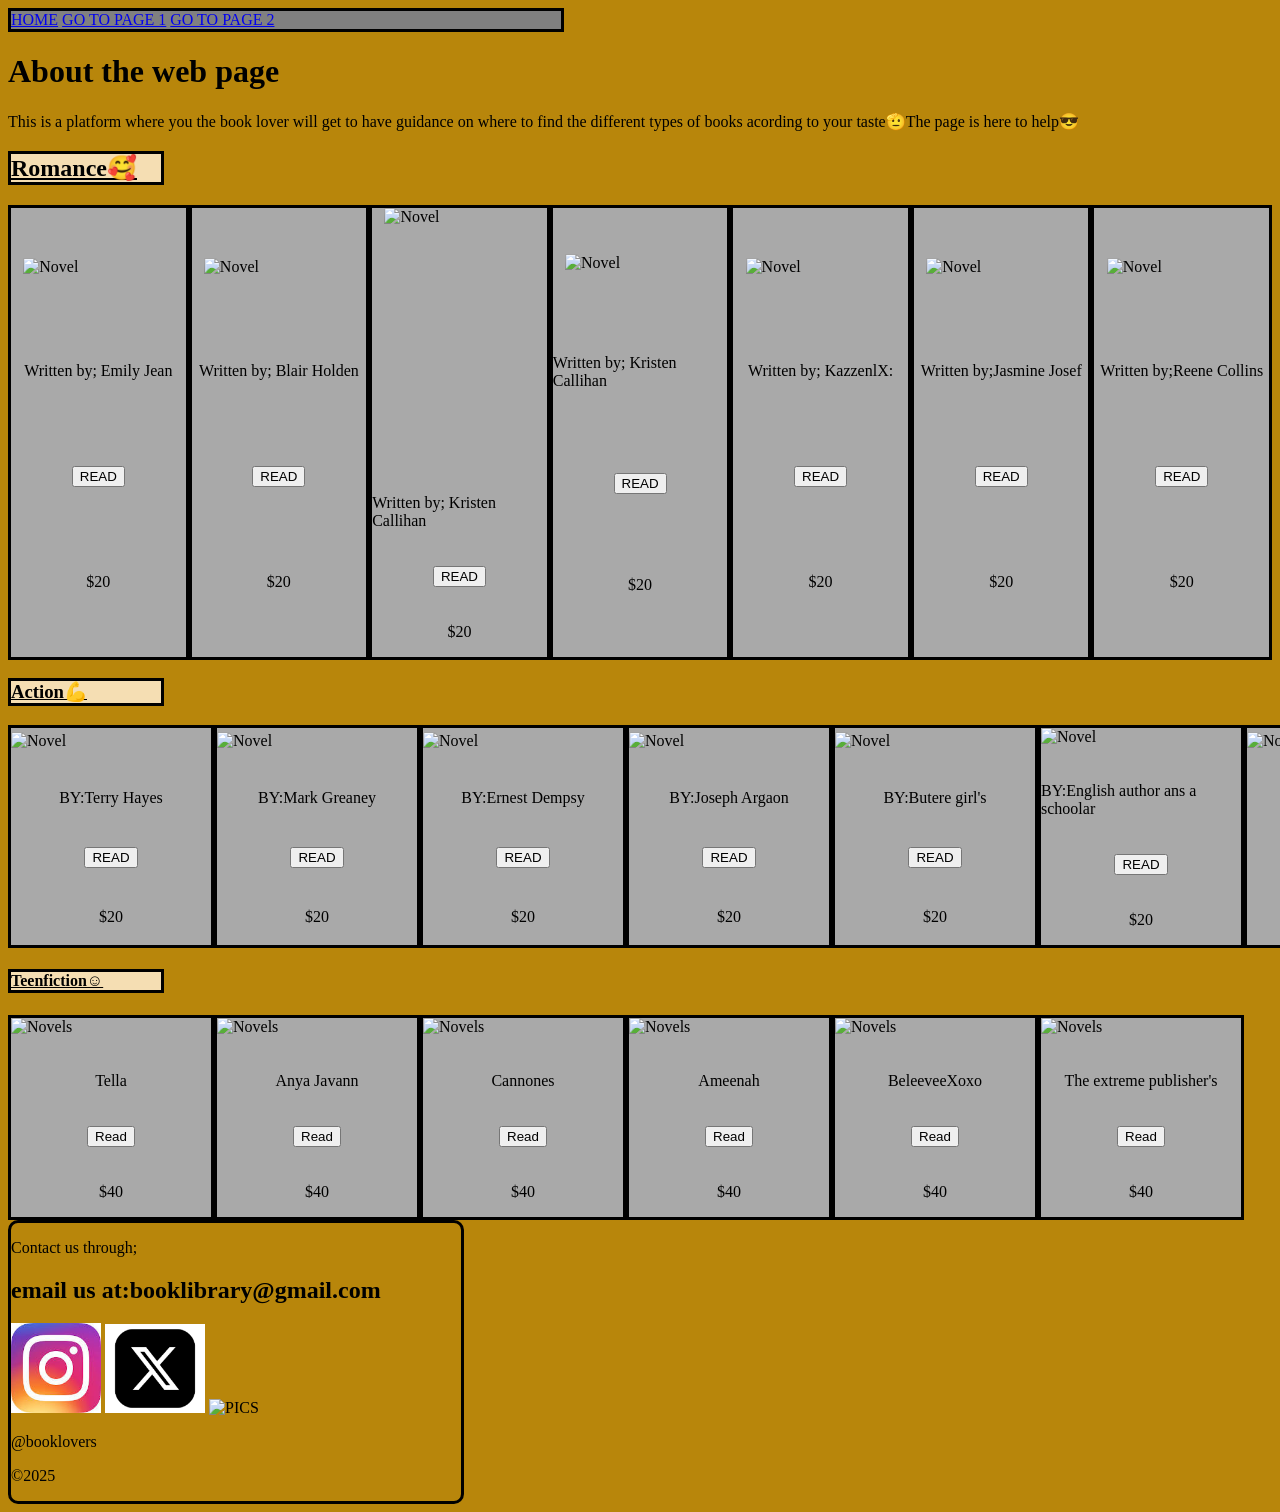
==== page1.html @ 13ab0e87 "add more features" ====
<!DOCTYPE html>
<html lang="en">
    <head>
        <title>About the website</title>
        <link rel="stylesheet" href="./index.css">
    </head>
    <body style="background-color:darkgoldenrod;">
        <nav class="navigation">
            <a href="index.html">HOME</a>
            <a href="page1.html">GO TO PAGE 1</a>
            <a href="page2.html">GO TO PAGE 2</a>
        </nav>
        <main class="novels">
            <div>
                <h1>About the web page</h1>
                <p>This is a platform where you the book lover will get to have guidance on where to find the different types of books acording to your taste🫡The page is here to help😎</p>
            </div>
            <h2 style="text-decoration-line: underline; border: solid;width:150px;background-color:wheat; align-items: center;">Romance🥰</h2>
            <section class="lists">
                <div>
                    </div>
                    <div class="description">
                    <img src="https://img.wattpad.com/cover/363005447-128-k402938.jpg" alt="Novel" width="150px">
                    <p>Written by; Emily Jean</p>
                    <button>READ</button>
                    <p><price:1>$20</price:1></p>
                   </div>
                   <div class="description">
                    <img src="https://img.wattpad.com/cover/674163-256-k839138.jpg" alt="Novel" width="150px">
                    <p>Written by; Blair Holden</p>
                    <button>READ</button>
                    <p><price:1>$20</price:1></p>
                   </div>
                   <div class="description">
                    <img src="https://tse3.mm.bing.net/th?id=OIP.COl9Z_ithNi5BtLtNtDACgHaHa&w=200&h=200&c=7" alt="Novel" width="150px" height="250px">
                    <p>Written by; Kristen Callihan</p>
                    <button>READ</button>
                    <p><price:1>$20</price:1></p>
                   </div>
                   <div class="description">
                    <img src="https://tse4.mm.bing.net/th?id=OIP.PpGu1ZmzSvvzH6jXz0PnqwAAAA&w=200&h=307&c=7" alt="Novel" width="150px">
                    <p>Written by; Kristen Callihan</p>
                    <button>READ</button>
                    <p><price:1>$20</price:1></p>
                   </div>
                   <div class="description">
                    <img src="https://images-na.ssl-images-amazon.com/images/S/compressed.photo.goodreads.com/books/1625001844i/58455972.jpg" alt="Novel" width="150px">
                    <p>Written by; KazzenlX:</p>
                    <button>READ</button>
                    <p><price:1>$20</price:1></p>
                   </div>
                   <div class="description">
                    <img src="https://images.openai.com/thumbnails/c3afdbe1a50c3c63005832d187491b89.jpeg" alt="Novel" width="150px">
                    <p>Written by;Jasmine Josef</p>
                    <button>READ</button>
                    <p><price:1>$20</price:1></p>
                   </div>
                   <div class="description">
                    <img src="https://images-na.ssl-images-amazon.com/images/S/compressed.photo.goodreads.com/books/1433065531i/23277959.jpg" alt="Novel" width="150px">
                    <p>Written by;Reene Collins</p>
                    <button>READ</button>
                    <p><price:1>$20</price:1></p>
                   </div>
            </section>
            <h3 style="text-decoration-line: underline; border: solid;width:150px;background-color:wheat; align-items: center; font-weight: bolder;">Action💪</h3>
            <section class="lists">
                <div class="description">
                    <img src="https://m.media-amazon.com/images/I/913%2Bly16aYL.jpg" alt="Novel" width="200px">
                    <p>BY:Terry Hayes</p>
                    <button>READ</button>
                    <p>$20</p>
                </div>
                <div class="description">
                    <img src="https://m.media-amazon.com/images/I/71PIklGDcUL.jpg" alt="Novel" width="200px">
                    <p>BY:Mark Greaney</p>
                    <button>READ</button>
                    <p>$20</p>
                </div>               
                <div class="description">
                    <img src="https://images.openai.com/thumbnails/a7a79980df2ad26bbaf459a695789005.jpeg" alt="Novel" width="200px">
                    <p>BY:Ernest Dempsy</p>
                    <button>READ</button>
                    <p>$20</p>
                </div>
                <div class="description">
                    <img src="https://images.openai.com/thumbnails/a1ce786e7bac37922c6e9130a0b2378d.jpeg" alt="Novel" width="200px">
                    <p>BY:Joseph Argaon</p>
                    <button>READ</button>
                    <p>$20</p>
                </div>
                <div class="description">
                    <img src="https://www.bookcoversart.com/wp-content/uploads/2024/06/Crime-Thriller-Premade-Book-Cover-Echoes-of-Regret.jpg" alt="Novel" width="200px">
                    <p>BY:Butere girl's</p>
                    <button>READ</button>
                    <p>$20</p>
                </div>
                <div class="description">
                    <img src="https://encrypted-tbn0.gstatic.com/images?q=tbn:ANd9GcRutLkqgaWbT_6RsIF-2NugsW8avXHK8L6aMjT6G0jQkGXtmmlw" alt="Novel" width="200px">
                    <p>BY:English author ans a schoolar</p>
                    <button>READ</button>
                    <p>$20</p>
                </div>
                <div class="description">
                    <img src="https://encrypted-tbn1.gstatic.com/images?q=tbn:ANd9GcQXpMQrczN9rJFL3Vs9zAKSr7rYuEIZKGSd4LjLI5vfug70DlVq" alt="Novels" width="200px">
                    <p>BY:Stieg Larsson</p>
                    <button>READ</button>
                    <p>$20</p>
                </div>
            </section>
            <h4 style="text-decoration-line: underline; border: solid;width:150px;background-color:wheat; align-items: center;">Teenfiction☺️</h4>
            <section class="lists">
                <div class="description">
                    <img src="https://img.wattpad.com/cover/258988576-256-k691256.jpg" alt="Novels" width="200px">
                    <p>Tella</p>
                    <button>Read</button>
                    <p>$40</p>
                </div>
                <div class="description">
                    <img src="https://img.wattpad.com/cover/233381202-256-k242016.jpg" alt="Novels" width="200px">
                    <p>Anya Javann</p>
                    <button>Read</button>
                    <p>$40</p>
                </div>
                <div class="description">
                    <img src="https://img.wattpad.com/cover/88620515-256-k15121.jpg" alt="Novels" width="200px">
                    <p>Cannones</p>
                    <button>Read</button>
                    <p>$40</p>
                </div>
                <div class="description">
                    <img src="https://img.wattpad.com/cover/202214075-256-k509955.jpg" alt="Novels"width="200px">
                    <p>Ameenah</p>
                    <button>Read</button>
                    <p>$40</p>
                </div>
                <div class="description">
                    <img src="https://img.wattpad.com/cover/327951731-256-k464297.jpg" alt="Novels" width="200px">
                    <p>BeleeveeXoxo</p>
                    <button>Read</button>
                    <p>$40</p>
                </div>
                <div class="description">
                    <img src="https://img.wattpad.com/cover/7483469-256-k648105.jpg" alt="Novels" width="200px">
                    <p>The extreme publisher's</p>
                    <button>Read</button>
                    <p>$40</p>
                </div>
            </section>
        </main>
    </body>
    <footer class="footer">
        <div>
            <p>Contact us through;</p>
            <h2> email us at:booklibrary@gmail.com</h2>
            <img src="[data-uri]" width="90px" alt="Novels"> <img src="[data-uri]" width="100px" alt="PICS"> <img src="https://encrypted-tbn0.gstatic.com/images?q=tbn:ANd9GcQgqYtGlMDUFzjEtGYuXgrAQGLxALG7LEYlzZfpoS1SmctS91eaHTHY4yQ&s" width="100px" alt="PICS">
            <p>@booklovers</p>
            <p>©2025</p>
        </div>
    </footer>
</html>
---- index.css ----
.navigation{
    border: solid;
    width:550px;
    background-color:grey;
}
.description{
    border: solid;
    width: 200px;
    align-items: center;
    justify-items:center;
    background-color:darkgrey;
    justify-content: space-evenly;
    align-content: space-evenly;
    display: flex;
    flex-direction: column;
    gap: 20px;
}
.lists{
    display: flex;
}
.footer{
    border: solid black;
    width: 450px;
    border-radius: 10px;

}
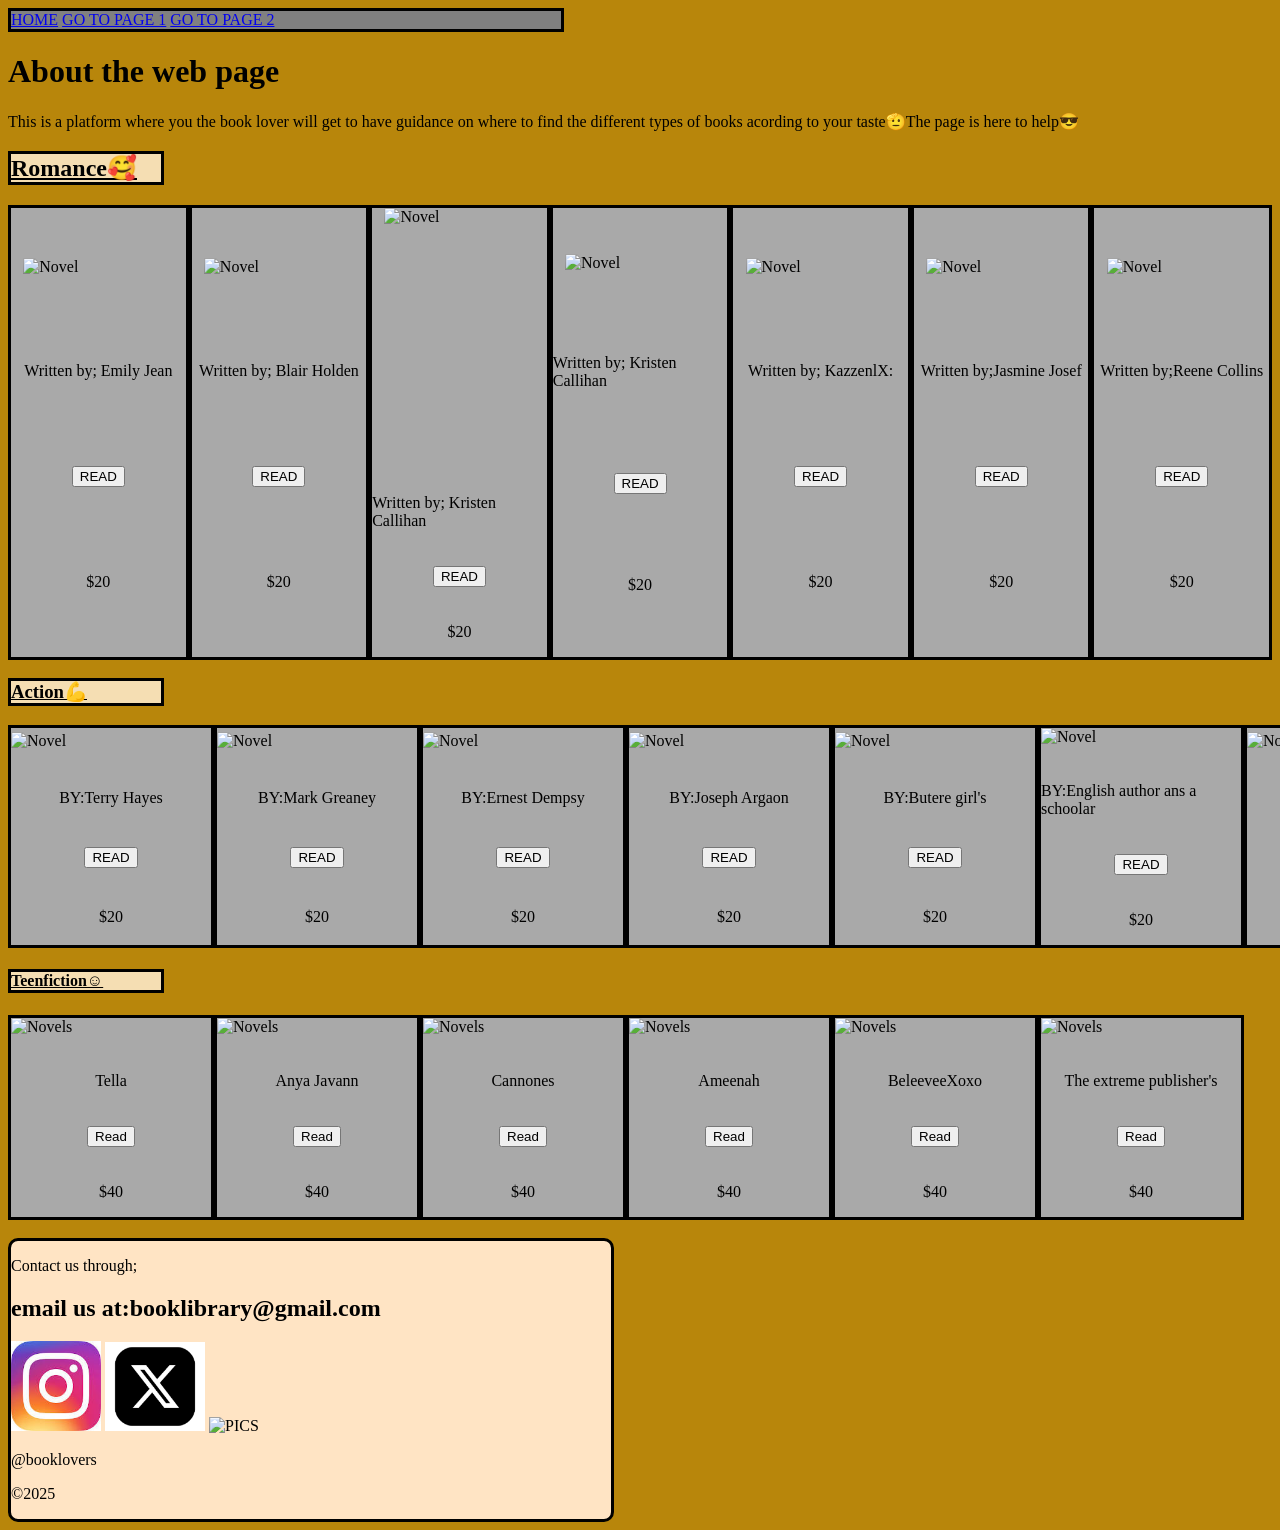
==== commit 1b8bb536: "change" ====
--- a/page1.html
+++ b/page1.html
@@ -148,6 +148,7 @@
             </section>
         </main>
     </body>
+    <br>
     <footer class="footer">
         <div>
             <p>Contact us through;</p>
--- a/index.css
+++ b/index.css
@@ -20,7 +20,8 @@
 }
 .footer{
     border: solid black;
-    width: 450px;
+    width: 600px;
     border-radius: 10px;
+    background-color: bisque;
 
 }
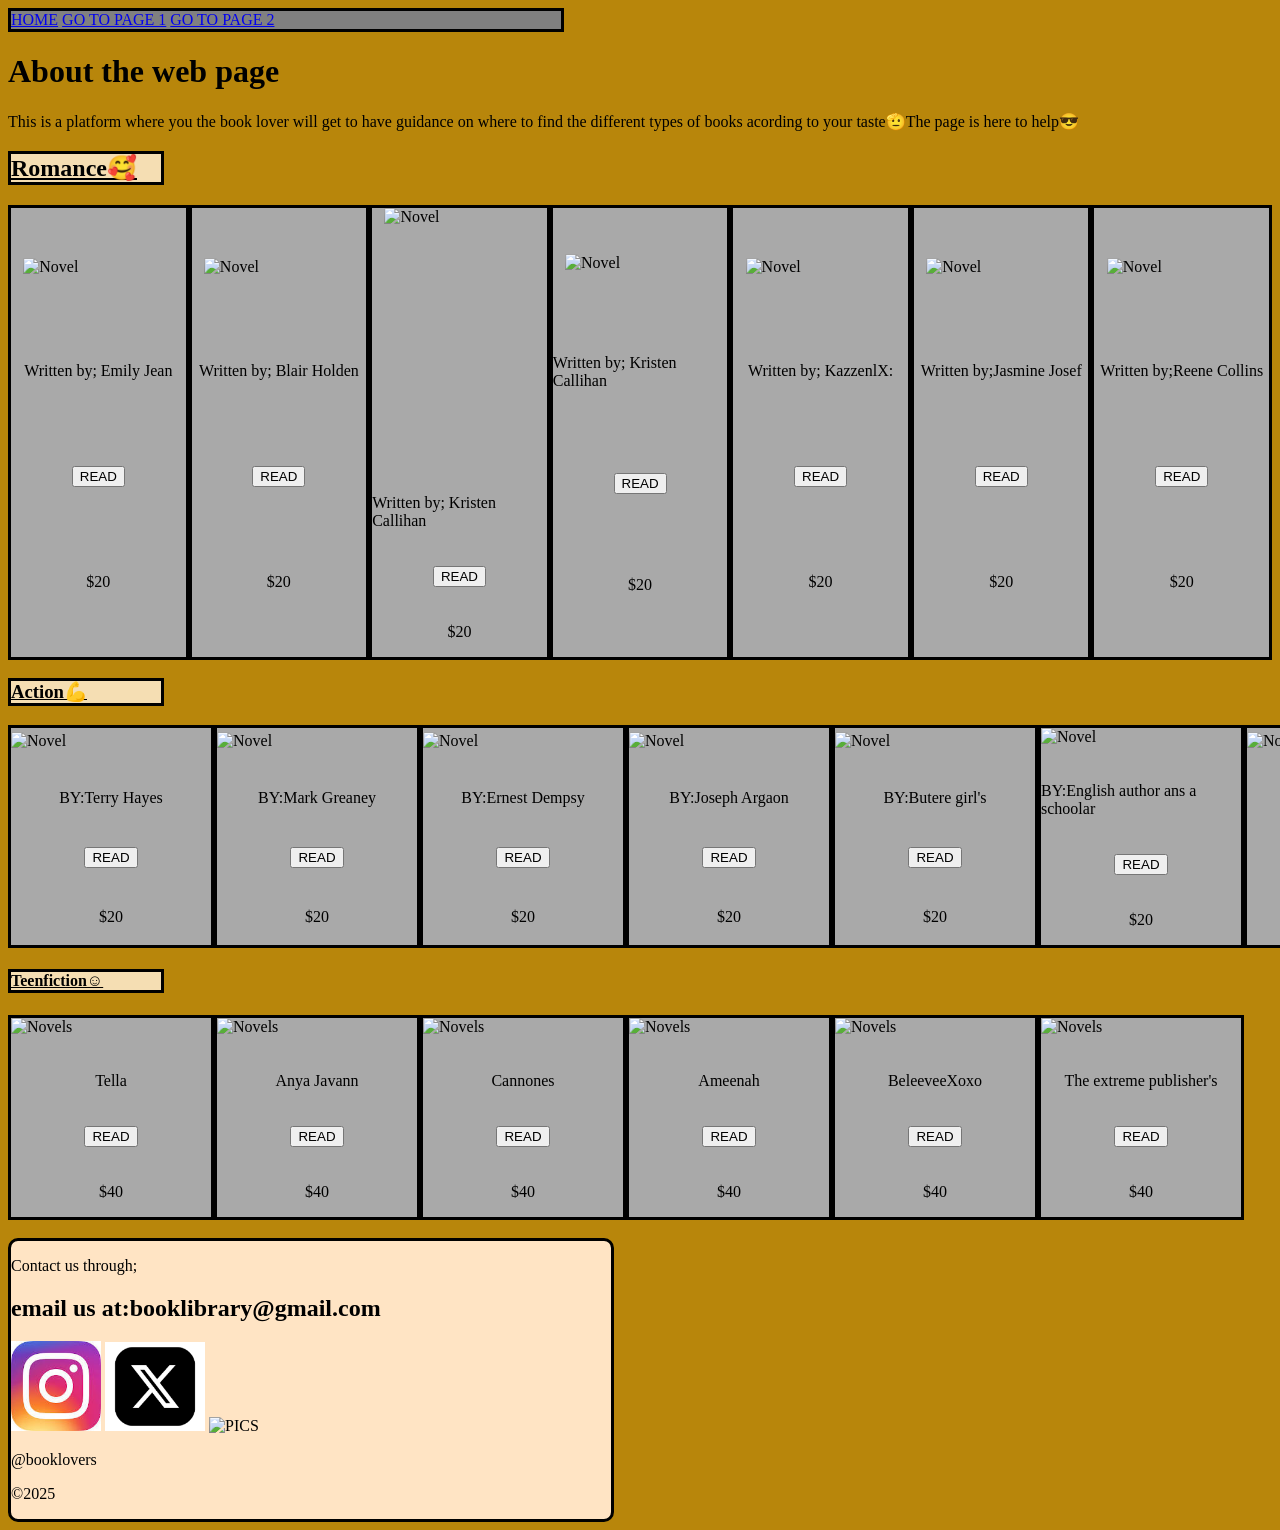
==== commit 95b658ee: "add few features" ====
--- a/page1.html
+++ b/page1.html
@@ -1,6 +1,8 @@
 <!DOCTYPE html>
 <html lang="en">
     <head>
+        <meta charset="UTF-8">
+        <meta name="viewport" content="width=device-width, initial-scale=1.0">
         <title>About the website</title>
         <link rel="stylesheet" href="./index.css">
     </head>
@@ -67,13 +69,13 @@
                 <div class="description">
                     <img src="https://m.media-amazon.com/images/I/913%2Bly16aYL.jpg" alt="Novel" width="200px">
                     <p>BY:Terry Hayes</p>
-                    <button>READ</button>
+                    <a href="https://www.amazon.com/dp/B07PGL2ZSL" target="_blank" class="read-btn"><button>READ</button></a>
                     <p>$20</p>
                 </div>
                 <div class="description">
                     <img src="https://m.media-amazon.com/images/I/71PIklGDcUL.jpg" alt="Novel" width="200px">
                     <p>BY:Mark Greaney</p>
-                    <button>READ</button>
+                    <a href="https://www.amazon.com/dp/B07PGL2ZSL" target="_blank" class="read-btn"><button>READ</button></a>
                     <p>$20</p>
                 </div>               
                 <div class="description">
@@ -112,37 +114,37 @@
                 <div class="description">
                     <img src="https://img.wattpad.com/cover/258988576-256-k691256.jpg" alt="Novels" width="200px">
                     <p>Tella</p>
-                    <button>Read</button>
+                    <a href="https://www.wattpad.com/story/363005447" target="_blank" class="read-btn"><button>READ</button></a>
                     <p>$40</p>
                 </div>
                 <div class="description">
                     <img src="https://img.wattpad.com/cover/233381202-256-k242016.jpg" alt="Novels" width="200px">
                     <p>Anya Javann</p>
-                    <button>Read</button>
+                    <a href="https://www.wattpad.com/story/363005447" target="_blank" class="read-btn"><button>READ</button></a>
                     <p>$40</p>
                 </div>
                 <div class="description">
                     <img src="https://img.wattpad.com/cover/88620515-256-k15121.jpg" alt="Novels" width="200px">
                     <p>Cannones</p>
-                    <button>Read</button>
+                    <a href="https://www.wattpad.com/story/363005447" target="_blank" class="read-btn"><button>READ</button></a>
                     <p>$40</p>
                 </div>
                 <div class="description">
                     <img src="https://img.wattpad.com/cover/202214075-256-k509955.jpg" alt="Novels"width="200px">
                     <p>Ameenah</p>
-                    <button>Read</button>
+                    <a href="https://www.wattpad.com/story/363005447" target="_blank" class="read-btn"><button>READ</button></a>
                     <p>$40</p>
                 </div>
                 <div class="description">
                     <img src="https://img.wattpad.com/cover/327951731-256-k464297.jpg" alt="Novels" width="200px">
                     <p>BeleeveeXoxo</p>
-                    <button>Read</button>
+                    <a href="https://www.wattpad.com/story/363005447" target="_blank" class="read-btn"><button>READ</button></a>
                     <p>$40</p>
                 </div>
                 <div class="description">
                     <img src="https://img.wattpad.com/cover/7483469-256-k648105.jpg" alt="Novels" width="200px">
                     <p>The extreme publisher's</p>
-                    <button>Read</button>
+                    <a href="https://www.wattpad.com/story/363005447" target="_blank" class="read-btn"><button>READ</button></a>
                     <p>$40</p>
                 </div>
             </section>
--- a/index.css
+++ b/index.css
@@ -24,4 +24,18 @@
     border-radius: 10px;
     background-color: bisque;
 
+}
+.form-list{
+    align-content: center;
+    justify-content: center;
+    display: grid;
+}
+.card-list{
+    border: solid black;
+    flex-wrap: wrap;
+    align-content: center;
+    align-items: center;
+    justify-items: center;
+    border-radius:3000px ;
+    background-color:palevioletred;
 }
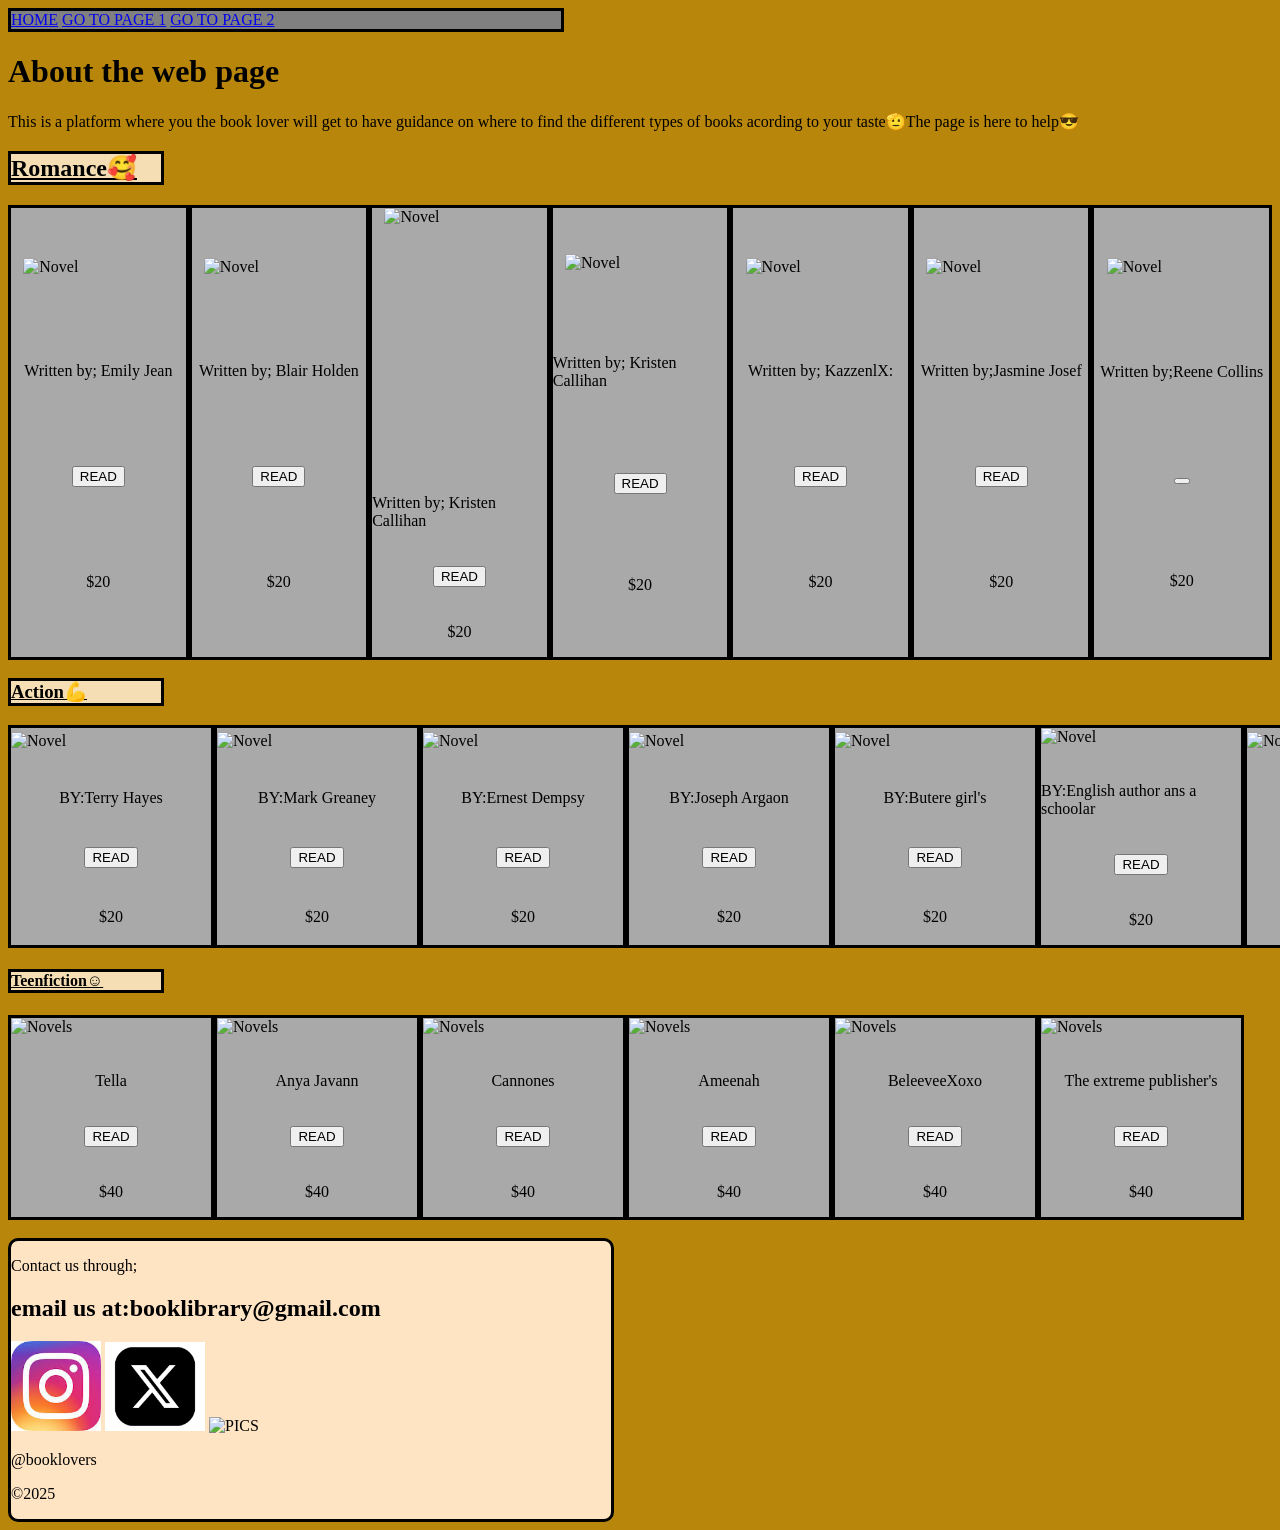
==== commit ac3f2125: "change" ====
--- a/page1.html
+++ b/page1.html
@@ -24,43 +24,43 @@
                     <div class="description">
                     <img src="https://img.wattpad.com/cover/363005447-128-k402938.jpg" alt="Novel" width="150px">
                     <p>Written by; Emily Jean</p>
-                    <button>READ</button>
+                    <a href="https://www.wattpad.com/story/363005447" target="_blank" class="read-btn"><button>READ</button></a>
                     <p><price:1>$20</price:1></p>
                    </div>
                    <div class="description">
                     <img src="https://img.wattpad.com/cover/674163-256-k839138.jpg" alt="Novel" width="150px">
                     <p>Written by; Blair Holden</p>
-                    <button>READ</button>
+                    <a href="https://www.wattpad.com/story/363005447" target="_blank" class="read-btn"><button>READ</button></a>
                     <p><price:1>$20</price:1></p>
                    </div>
                    <div class="description">
                     <img src="https://tse3.mm.bing.net/th?id=OIP.COl9Z_ithNi5BtLtNtDACgHaHa&w=200&h=200&c=7" alt="Novel" width="150px" height="250px">
                     <p>Written by; Kristen Callihan</p>
-                    <button>READ</button>
+                    <a href=""target=""class="read-btn"><button>READ</button></a>
                     <p><price:1>$20</price:1></p>
                    </div>
                    <div class="description">
                     <img src="https://tse4.mm.bing.net/th?id=OIP.PpGu1ZmzSvvzH6jXz0PnqwAAAA&w=200&h=307&c=7" alt="Novel" width="150px">
                     <p>Written by; Kristen Callihan</p>
-                    <button>READ</button>
+                    <a href=""target=""class="read-btn"><button>READ</button></a>
                     <p><price:1>$20</price:1></p>
                    </div>
                    <div class="description">
                     <img src="https://images-na.ssl-images-amazon.com/images/S/compressed.photo.goodreads.com/books/1625001844i/58455972.jpg" alt="Novel" width="150px">
                     <p>Written by; KazzenlX:</p>
-                    <button>READ</button>
+                    <a href=""target=""class="read-btn"><button>READ</button></a>
                     <p><price:1>$20</price:1></p>
                    </div>
                    <div class="description">
                     <img src="https://images.openai.com/thumbnails/c3afdbe1a50c3c63005832d187491b89.jpeg" alt="Novel" width="150px">
                     <p>Written by;Jasmine Josef</p>
-                    <button>READ</button>
+                    <a href=""target=""class="read-btn"><button>READ</button></a>
                     <p><price:1>$20</price:1></p>
                    </div>
                    <div class="description">
                     <img src="https://images-na.ssl-images-amazon.com/images/S/compressed.photo.goodreads.com/books/1433065531i/23277959.jpg" alt="Novel" width="150px">
                     <p>Written by;Reene Collins</p>
-                    <button>READ</button>
+                    <a href="" target="blank" class="read-btn"><button></button></a>
                     <p><price:1>$20</price:1></p>
                    </div>
             </section>
@@ -81,13 +81,13 @@
                 <div class="description">
                     <img src="https://images.openai.com/thumbnails/a7a79980df2ad26bbaf459a695789005.jpeg" alt="Novel" width="200px">
                     <p>BY:Ernest Dempsy</p>
-                    <button>READ</button>
+                    <a href=""target=""class="read-btn"><button>READ</button></a>
                     <p>$20</p>
                 </div>
                 <div class="description">
                     <img src="https://images.openai.com/thumbnails/a1ce786e7bac37922c6e9130a0b2378d.jpeg" alt="Novel" width="200px">
                     <p>BY:Joseph Argaon</p>
-                    <button>READ</button>
+                    <a href=""target=""class="read-btn"><button>READ</button></a>
                     <p>$20</p>
                 </div>
                 <div class="description">
@@ -99,13 +99,13 @@
                 <div class="description">
                     <img src="https://encrypted-tbn0.gstatic.com/images?q=tbn:ANd9GcRutLkqgaWbT_6RsIF-2NugsW8avXHK8L6aMjT6G0jQkGXtmmlw" alt="Novel" width="200px">
                     <p>BY:English author ans a schoolar</p>
-                    <button>READ</button>
+                    <a href=""target=""class="read-btn"><button>READ</button></a>
                     <p>$20</p>
                 </div>
                 <div class="description">
                     <img src="https://encrypted-tbn1.gstatic.com/images?q=tbn:ANd9GcQXpMQrczN9rJFL3Vs9zAKSr7rYuEIZKGSd4LjLI5vfug70DlVq" alt="Novels" width="200px">
                     <p>BY:Stieg Larsson</p>
-                    <button>READ</button>
+                    <a href=" Stieg Larsson's Books on Amazon"target=""class="read-btn"><button>READ</button></a>
                     <p>$20</p>
                 </div>
             </section>
@@ -114,37 +114,37 @@
                 <div class="description">
                     <img src="https://img.wattpad.com/cover/258988576-256-k691256.jpg" alt="Novels" width="200px">
                     <p>Tella</p>
-                    <a href="https://www.wattpad.com/story/363005447" target="_blank" class="read-btn"><button>READ</button></a>
+                    <a href="https://www.wattpad.com/story/258988576-see-me" target="_blank" class="read-btn"><button>READ</button></a>
                     <p>$40</p>
                 </div>
                 <div class="description">
                     <img src="https://img.wattpad.com/cover/233381202-256-k242016.jpg" alt="Novels" width="200px">
                     <p>Anya Javann</p>
-                    <a href="https://www.wattpad.com/story/363005447" target="_blank" class="read-btn"><button>READ</button></a>
+                    <a href=" https://www.wattpad.com/story/258988576" target="_blank" class="read-btn"><button>READ</button></a>
                     <p>$40</p>
                 </div>
                 <div class="description">
                     <img src="https://img.wattpad.com/cover/88620515-256-k15121.jpg" alt="Novels" width="200px">
                     <p>Cannones</p>
-                    <a href="https://www.wattpad.com/story/363005447" target="_blank" class="read-btn"><button>READ</button></a>
+                    <a href=" https://www.wattpad.com/story/88620515" target="_blank" class="read-btn"><button>READ</button></a>
                     <p>$40</p>
                 </div>
                 <div class="description">
                     <img src="https://img.wattpad.com/cover/202214075-256-k509955.jpg" alt="Novels"width="200px">
                     <p>Ameenah</p>
-                    <a href="https://www.wattpad.com/story/363005447" target="_blank" class="read-btn"><button>READ</button></a>
+                    <a href=" https://www.wattpad.com/story/202214075" target="_blank" class="read-btn"><button>READ</button></a>
                     <p>$40</p>
                 </div>
                 <div class="description">
                     <img src="https://img.wattpad.com/cover/327951731-256-k464297.jpg" alt="Novels" width="200px">
                     <p>BeleeveeXoxo</p>
-                    <a href="https://www.wattpad.com/story/363005447" target="_blank" class="read-btn"><button>READ</button></a>
+                    <a href=" https://www.wattpad.com/story/327951731" target="_blank" class="read-btn"><button>READ</button></a>
                     <p>$40</p>
                 </div>
                 <div class="description">
                     <img src="https://img.wattpad.com/cover/7483469-256-k648105.jpg" alt="Novels" width="200px">
                     <p>The extreme publisher's</p>
-                    <a href="https://www.wattpad.com/story/363005447" target="_blank" class="read-btn"><button>READ</button></a>
+                    <a href="https://www.wattpad.com/story/7483469" target="_blank" class="read-btn"><button>READ</button></a>
                     <p>$40</p>
                 </div>
             </section>
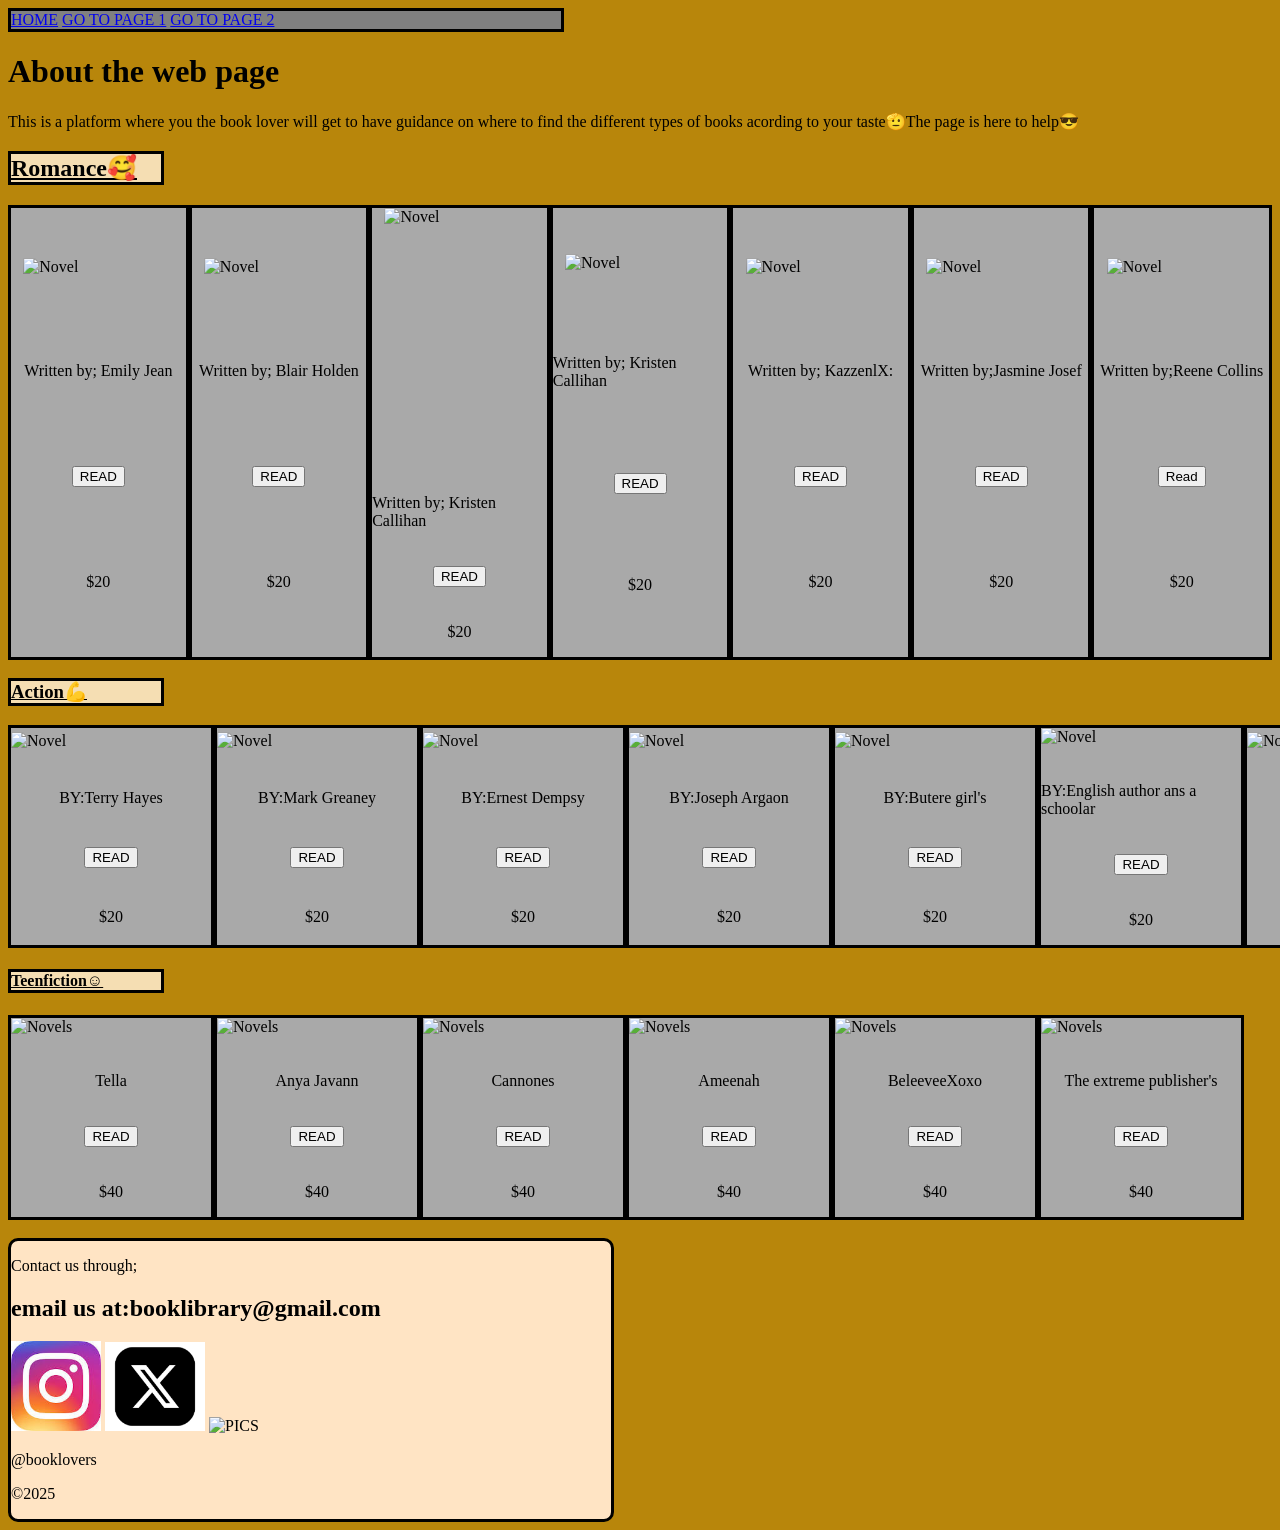
==== commit a15ca0d3: "add button" ====
--- a/page1.html
+++ b/page1.html
@@ -36,31 +36,31 @@
                    <div class="description">
                     <img src="https://tse3.mm.bing.net/th?id=OIP.COl9Z_ithNi5BtLtNtDACgHaHa&w=200&h=200&c=7" alt="Novel" width="150px" height="250px">
                     <p>Written by; Kristen Callihan</p>
-                    <a href=""target=""class="read-btn"><button>READ</button></a>
+                    <a href="Amazon"target=""class="read-btn"><button>READ</button></a>
                     <p><price:1>$20</price:1></p>
                    </div>
                    <div class="description">
                     <img src="https://tse4.mm.bing.net/th?id=OIP.PpGu1ZmzSvvzH6jXz0PnqwAAAA&w=200&h=307&c=7" alt="Novel" width="150px">
                     <p>Written by; Kristen Callihan</p>
-                    <a href=""target=""class="read-btn"><button>READ</button></a>
+                    <a href="Managed (VIP Book 2)​"target=""class="read-btn"><button>READ</button></a>
                     <p><price:1>$20</price:1></p>
                    </div>
                    <div class="description">
                     <img src="https://images-na.ssl-images-amazon.com/images/S/compressed.photo.goodreads.com/books/1625001844i/58455972.jpg" alt="Novel" width="150px">
                     <p>Written by; KazzenlX:</p>
-                    <a href=""target=""class="read-btn"><button>READ</button></a>
+                    <a href="Read on Webnovel"target=""class="read-btn"><button>READ</button></a>
                     <p><price:1>$20</price:1></p>
                    </div>
                    <div class="description">
                     <img src="https://images.openai.com/thumbnails/c3afdbe1a50c3c63005832d187491b89.jpeg" alt="Novel" width="150px">
                     <p>Written by;Jasmine Josef</p>
-                    <a href=""target=""class="read-btn"><button>READ</button></a>
+                    <a href="Webnovel on Google Play"target=""class="read-btn"><button>READ</button></a>
                     <p><price:1>$20</price:1></p>
                    </div>
                    <div class="description">
                     <img src="https://images-na.ssl-images-amazon.com/images/S/compressed.photo.goodreads.com/books/1433065531i/23277959.jpg" alt="Novel" width="150px">
                     <p>Written by;Reene Collins</p>
-                    <a href="" target="blank" class="read-btn"><button></button></a>
+                    <a href="Goodreads" target="blank" class="read-btn"><button>Read</button></a>
                     <p><price:1>$20</price:1></p>
                    </div>
             </section>
